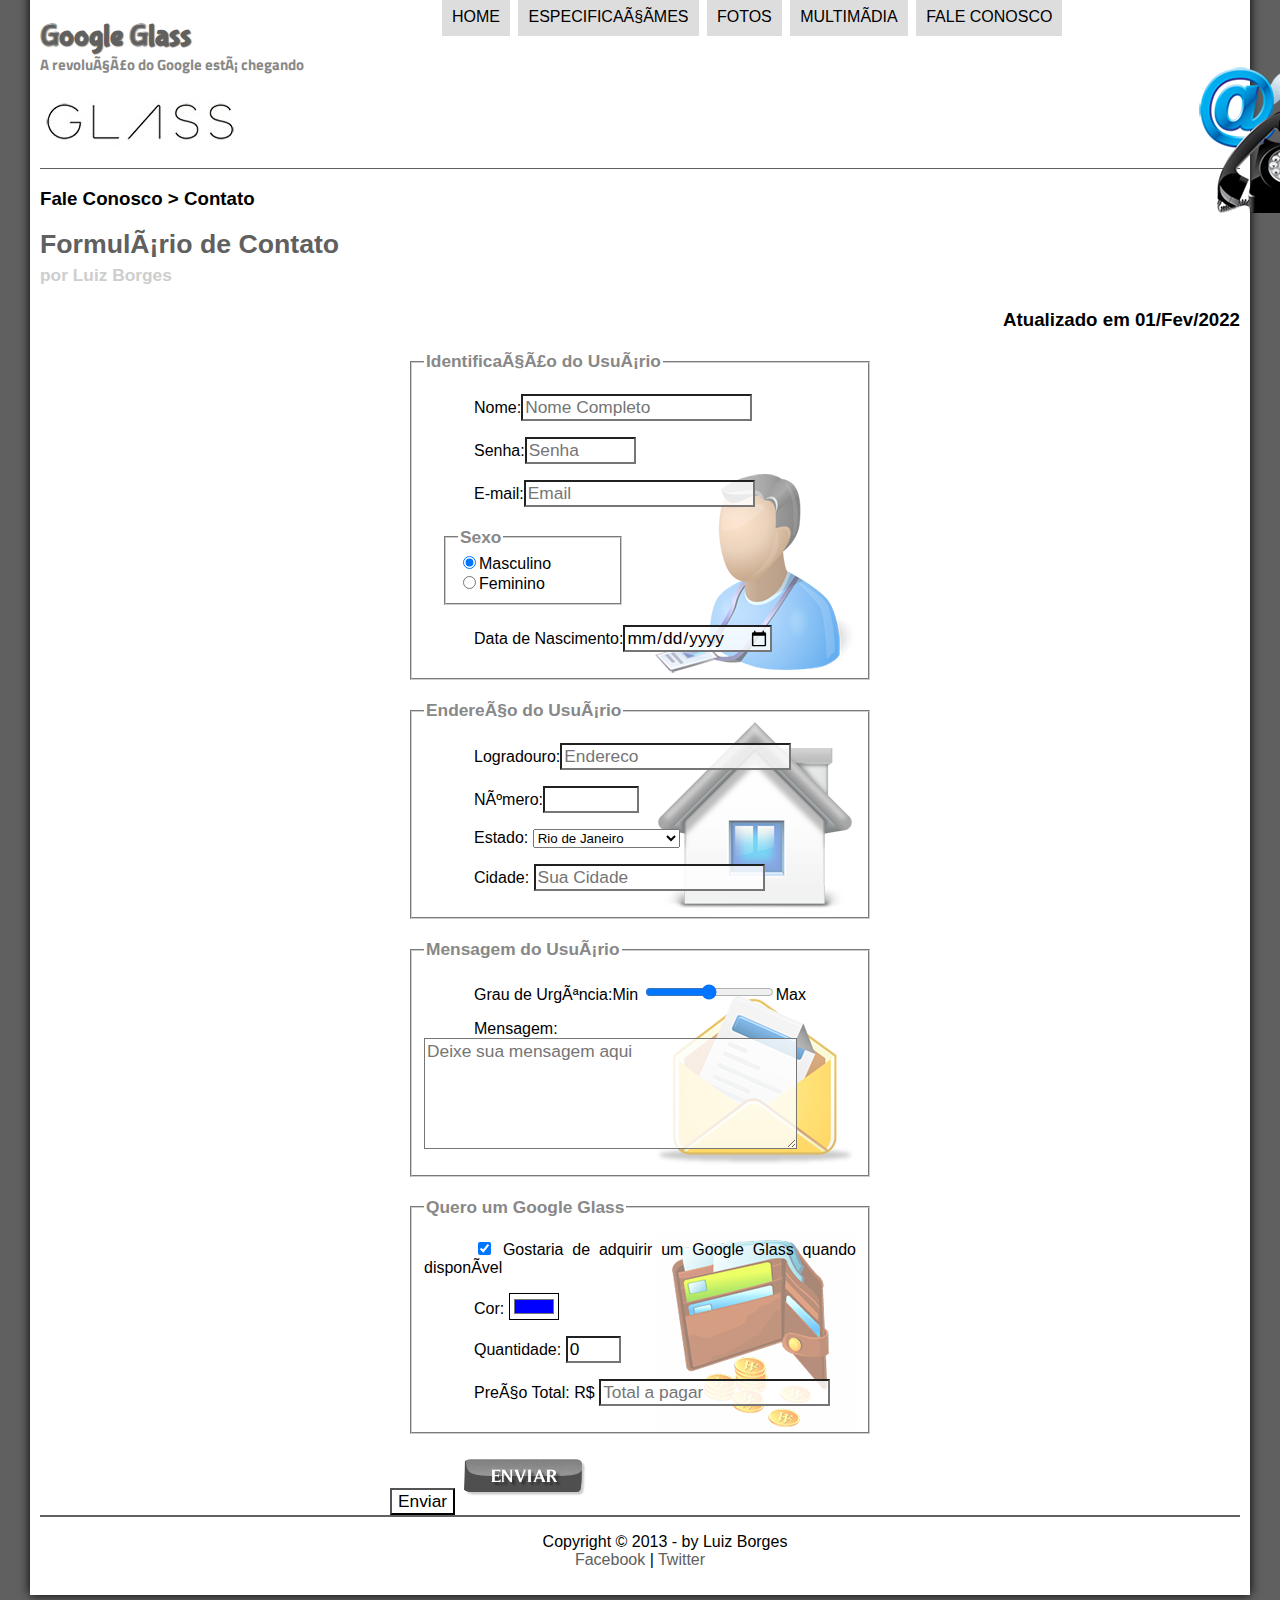
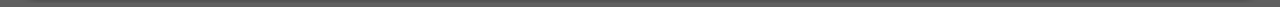
==== fale-conosco.html @ 5e0536b6 "project created 2 years ago, but I updated it this year" ====
<!DOTYPE html>
<html lang="pt-br">

<head>

	<meta charset "UTF-8"/>
	<title>All about Google Glass</title>
	<link rel="stylesheet" href="_css/estilo.css"/>
	<link rel="stylesheet" href="_css/form.css"/>
</head>
<script language="javascript" src="_javascript/funcoes.js"></script>

	<script>
		function calc_total(){
			var qtd = parseInt(document.getElementById('cQtd').value);
			tot = qtd * 1500;
			document.getElementById('cTot').value=tot;
		}
	
	</script>

<body>
<div id="interface">
	
	<header id="cabecalho">
	<hgroup>
	<h1>Google Glass</h1>
	<h2>A revolução do Google está chegando</h2>
	</hgroup>

	<img id="icone" src="_imagens/contato.png"/>
<nav id="menu">
<h1>Menu Principal</h1>
<ul type="disc">
<li onmouseover="mudaFoto('_imagens/home.png')" onmouseout="mudaFoto('_imagens/contato.png')"> <a href="index.html">Home</a></li>

<li onmouseover="mudaFoto('_imagens/especificacoes.png')" onmouseout="mudaFoto('_imagens/contato.png')"><a href="specs.html">Especificações</a></li>

<li onmouseover="mudaFoto('_imagens/fotos.png')" onmouseout="mudaFoto('_imagens/contato.png')"><a href="fotos.html">Fotos</a></li>

<li onmouseover="mudaFoto('_imagens/multimidia.png')" onmouseout="mudaFoto('_imagens/contato.png')"><a href="multimidia.html">Multimídia</a></li>

<li onmouseover="mudaFoto('_imagens/contato.png')" onmouseout="mudaFoto('_imagens/contato.png')"><a href="fale-conosco.html">Fale conosco</a></li>

</ul>
</nav>

	</header>
	
	<section id="corpo-full">
		<article id="noticia-principal">
			<header id="cabecalho-artigo">
				<hgroup>
				<h3>Fale Conosco > Contato</h3>
				<h1>Formulário de Contato</h1>
				<h2>por Luiz Borges</h2>
				<h3 class="direita">Atualizado em 01/Fev/2022</h3>
			</hgroup>
		</header>



<form method="post" id="fContato" action="malito:contato@cursoemvideo.com" oninput="calc_total();">

	<fieldset id="usuario"><legend>Identificação do Usuário</legend>
		<p><label for="cNome"> Nome:<input type="text" name="tNome" id="cNome" size="20" maxlength="30" placeholder="Nome Completo"/></label></p>
		<p><label for="cSen">Senha:<input type="password" name="tSen" id="cSen" size="8" maxlength="8" placeholder="Senha"/></label></p>
		<p><label for="cMail">E-mail:<input type="email" name="tMail" id="cMail" size="20" maxlength="40" placeholder="Email"/></label></p>
    <fieldset id="sexo"><legend>Sexo</legend>
		<input type="radio" name="tSexo" id="cMasc" checked/><label for="cMasc">Masculino</label><br/>
        <input type="radio" name="tSexo" id="cFem"/><label for="cFem">Feminino</label>
		</fieldset>
		<p><label for="cNasc">Data de Nascimento:<input type="date" name="tNasc" id="cNasc"/></label></p>
	</fieldset>

	<fieldset id="endereco"><legend>Endereço do Usuário</legend>
		<p><label for="cRua">Logradouro:<input type="text" name="tRua" id="cRua" size="20" maxlength="40" placeholder="Endereco"/></label></p>
		<p><label for="cNum">Número:<input type="number" name="tNum" id="cNum" min="0" max="99999"/></label></p>
		<p><label for="cEst">Estado:</label>
		<select name="tEst" id="cEst">
		<optgroup label="Regiao Sudeste">	
			<option value="RJ">Rio de Janeiro</option>
			<option value="SP">Sao Paulo</option>
			<option value="MG">Minas Gerais</option>
		</optgroup>
		<optgroup label="Regiao Sul">
			<option value="PR">Parana</option>
			<option value="SC">Santa Catarina</option>
			<option value="RS">Rio Grande do Sul</option>
		</optgroup>
		</select></p>
		<p><label for="cCid">Cidade:</label>
		<input type="text" name="tCid" id="cCid" size="20" maxlength="40" placeholder="Sua Cidade" list="cidades"/></p>
		<datalist id="cidades">
			<option value="Rio de Janeiro"></option>
			<option value="Nova Iguacu"></option>
			<option value="Niteroi"></option>
			<option value="Belforoxo"></option>
			
	</fieldset>
	
	<fieldset id="mensagem"><legend>Mensagem do Usuário</legend>
		<p><label for="cUrg">Grau de Urgência:Min</label>
		<input type="range" name="tUrg" id="cUrg" min="0" max="10" step="1"/>Max</p>
		<p><label for="cMsg">Mensagem:</label>
		<textarea name="tMsg" id="cMsg" cols="35" rows="5" maxlength="49" placeholder="Deixe sua mensagem aqui"/></textarea></p>
	</fieldset>
	
	<fieldset id="pedido"><legend>Quero um Google Glass</legend>
		<p><input type="checkbox" name="tPed" id="cPed" checked/>
		<label for="cPed">Gostaria de adquirir um Google Glass quando disponível</label></p>
		
		<p><label for="cCor">Cor:</label>
		<input type="color" name="tCor" id="cCor" value="#0000ff"</p>
		
		<p><label for="cQtd">Quantidade:</label>
		<input type="number" name="tQtd" id="cQtd" min="0" max="5" value="0"/></p>
		
		<p><label for="cTot">Preço Total: R$</label>
		<input type="text" name="tTot" id="cTot" placeholder="Total a pagar" readonly/></p>
		
	</fieldset>

	<input type="submit" value="Enviar"/>
	<input type="image" name="tEnviar" id="cEnviar" src="_imagens/botao-enviar.png"/>
	
</form>

<footer id="rodape">

	</article>
		</section>

<footer id="rodape">

<p>Copyright &copy; 2013 - by Luiz Borges <br/>
<a href="http://facebook.com" target="_blank">Facebook </a>| 
<a href="http://twitter.com" target="_blank">Twitter </a> </p>
</footer>
</div>
</body>

</html>
---- _css/estilo.css ----
@charset "UTF-8";
@import url('https://fonts.googleapis.com/css2?family=Titillium+Web:wght@300&display=swap');

@font-face {
	font-family:'FontLogo';
	src:url("../_fonts/bubblegum-sans-regular.otf");
}

body{
	font-family:Arial;
	background-color: #606060;
	color:rgba(0,0,0,1);
}

div#interface {
	width:1200px;
	background:#ffffff;
	margin:-20px auto 0px auto;
	box-shadow:0px 0px 10px rgba(0,0,0.05);
	padding: 10px 10px 10px 10px;
}

p{
	text-align: justify;
	text-indent: 50px;	
}

a {
	color:#606060;
	text-decoration:none;
}

a:hover{
	text-decoration: underline;	
}

header#cabecalho img#icone {
	position: absolute;
	left:1195px;
	top:60px;
}

header#cabecalho {
	border-bottom: 1px #606060 solid;
	height: 150px;
	background: url("../_imagens/glass-logo-peq.jpg") no-repeat 0px 80px;
}

header#cabecalho h1{
	font-family: 'FontLogo', sans-serif;
	font-size:30px;
	color: #606060;
	text-shadow:1px 1px 1px rgba(0,0,0,.6);
	padding:0px;
	margin-bottom:0px;
	
}
header#cabecalho h2{
	font-family:'Titillium Web', sans-serif;
	color:#888888;
	font-size:15px;
	padding:0px;
	margin-top:0px;
	
}
/*formatacao de imagens com legenda*/

figure.foto-legenda{
	position: relative;
	border: 8px solid white;
	box-shadow: 1px 1px 4px black;
}

figure.foto-legenda img{
	width:100%;
	
}
	
figure.foto-legenda figcaption{
	opacity:0;
	position: absolute;
	top: 0px;
	background-color: rgba(0,0,0,.4);
	color: white;
	width:100%;
	height:100%;
	padding:10px;
	box-sizing: border-box;
	transition: opacity 1s;
}

figure.foto-legenda:hover figcaption{
	opacity:1
}

/*Formatacao do Menu  type="1" start="1" usado pra comecar o numero especificado em uma ordem*/
nav#menu {
	display: block;
}

nav#menu ul{
	list-style:none;
	text-transform:uppercase;
	position:absolute;
	top:-20px;
	left:400px;
}

nav#menu li{
	display: inline-block;
	background-color:#dddddd;
	padding:10px;
	margin:2px;	
	transition: background-color 1s;
}

nav#menu li:hover {
	background-color: #606060;
}
	
nav#menu h1{
	display:none;
}

nav#menu a{
	color:#000000;
	text-decoration:none;
}
nav#menu a:hover{
	color:#ffffff;
	text-decoration:underline;
}

section#corpo {
	display:block;
	width:720px;
	float:left;
	border-right: 1px solid #606060;
	padding: 15px;
}

article#noticia-principal h2 {
	font-size: 15pt;
	color:#606060;
	background-color:#dddddd;
	padding: 5px 0px 5px 0px;
	margin: 10px 0px 10px 0px;
	
}

header#cabecalho-artigo h1 {
	font-family: 'FonteLogo', sans-serif;
	font-size: 20pt;
	color:#606060;
	margin-bottom:0px;
	margin-top:0px;
	
	
}

header#cabecalho-artigo h2 {
	font-size: 13pt;
	color:#cecece;
	background-color:#ffffff;
	margin:0px;
}

header#cabecalho-artigo h2 {
	font-size: 13pt;
	color:#cecece;
	background-color:#ffffff;
	margin:0px;
}

.direita {
	text-align:right;
}


table#tabelaspec {
	border:1px solid #606060;
	border-spacing:0px;
	margin-left:auto;
	margin-right:auto;
}

table#tabelaspec td { 
	border: 1px solid #606060;
	padding:10px;
	
}

table#tabelaspec td.ce {
	color: #ffffff;
	background-color: #606060;
	vertical-align:top;
	font-weight:bold;
	
}

table#tabelaspec td.cd {
	background-color: #cecece;
	
}

table#tabelaspec caption{
	color: #888888;
	font-size: 13pt;
	font-weight:bolder;
}

table#tabelaspec caption span {
	display:block;
	float:right;
	color:#000000;
	font-size:8pt;
	margin-top:10px;
	
	
}


video#filmeHome {
	display:block;
	position:relative;
	width:420px;
	
}

aside#lateral {
	display:block;
	width:420px;
	float:right;
	background-color:#dddddd;
	padding:10px;
	margin-top:10px;
	box-shadow:2px 2px 2px rgba(0,0,0,.5);
	
}

aside#lateral h1 {
	font-family:'FontLogo', sans-serif;
	font-size:20tp;
	color:#606060;
	margin-top:0px;
}

aside#lateral h2 {
	background-color: #606060;
	font-size:15pt;
	color:#ffffff;
	margin:4px;
	padding:6px;
}

footer#rodape {
	clear:both;
	border-top:1px solid #606060;
}

footer#rodape p {
	text-align:center;
}
---- _css/form.css ----
@charset "UTF-8";

form {
	width:500px;
	margin:auto;
}

input, textarea {
	font-family:sans-serif;
	font-weight:normal;
	font-size:13pt;
	background-color: rgba(255,255,255,.8);
}

input:hover, textarea:hover {
	background-color:#dddddd;
}

legend {
	color:#888888;
	font-weight: bold;
	font-size:13pt;
	font-family:sans-serif;
}

fieldset {
	border-color: #cecece;
	margin:20px;
}

fieldset#sexo {
	width: 150px;
}

fieldset#usuario {
	background: url("../_imagens/icone-contato.png") no-repeat 95% 95%;
}
	
fieldset#endereco {
	background:url("../_imagens/icone-endereco.png") no-repeat 95% 95%;
}

fieldset#mensagem {
	background:url("../_imagens/icone-mensagem.png") no-repeat 95% 95%;
}

fieldset#pedido {
	background:url("../_imagens/icone-pagamento.png") no-repeat 95% 95%;
}
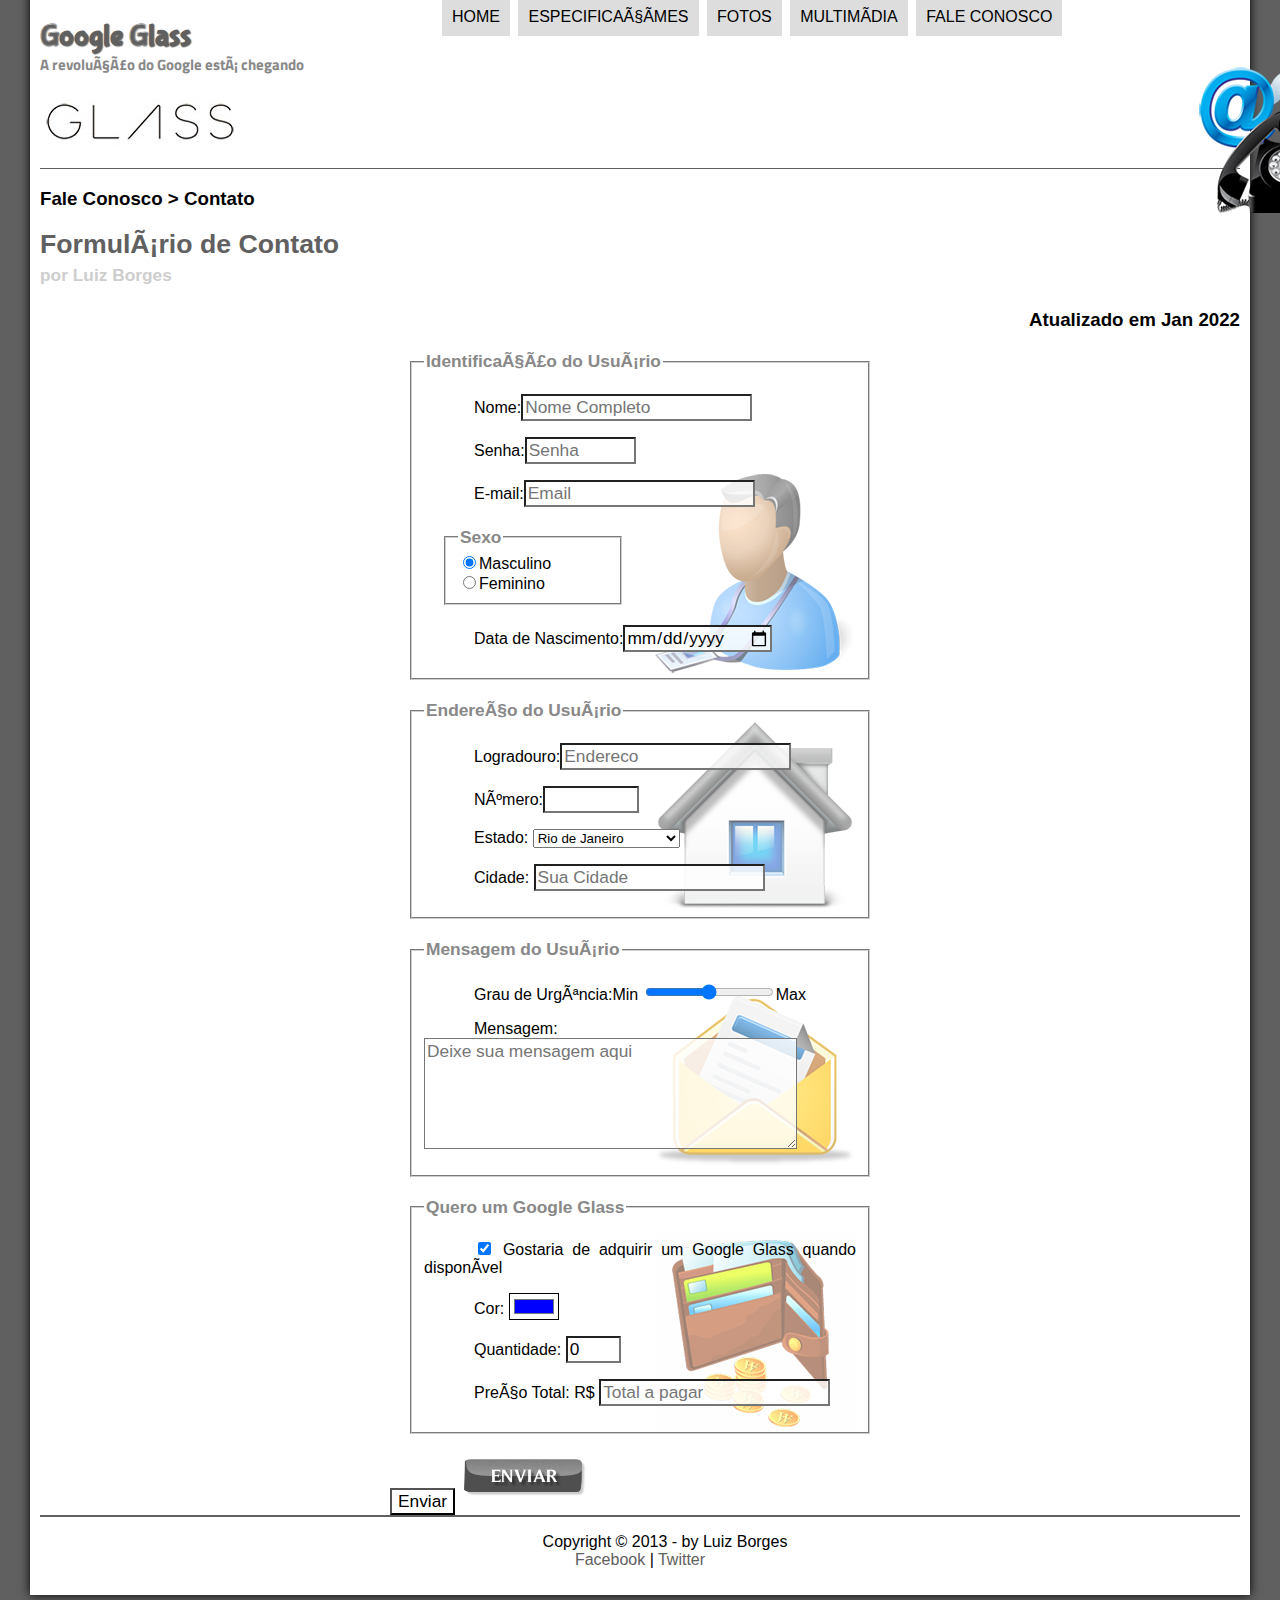
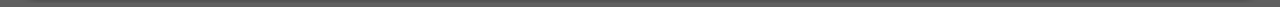
==== commit 072885af: "fixing extra files" ====
--- a/fale-conosco.html
+++ b/fale-conosco.html
@@ -5,8 +5,8 @@
 
 	<meta charset "UTF-8"/>
 	<title>All about Google Glass</title>
-	<link rel="stylesheet" href="_css/estilo.css"/>
-	<link rel="stylesheet" href="_css/form.css"/>
+	<link rel="stylesheet" href="./_css/estilo.css"/>
+	<link rel="stylesheet" href="./_css/form.css"/>
 </head>
 <script language="javascript" src="_javascript/funcoes.js"></script>
 
@@ -54,7 +54,7 @@
 				<h3>Fale Conosco > Contato</h3>
 				<h1>Formulário de Contato</h1>
 				<h2>por Luiz Borges</h2>
-				<h3 class="direita">Atualizado em 01/Fev/2022</h3>
+				<h3 class="direita">Atualizado em Jan 2022</h3>
 			</hgroup>
 		</header>
 
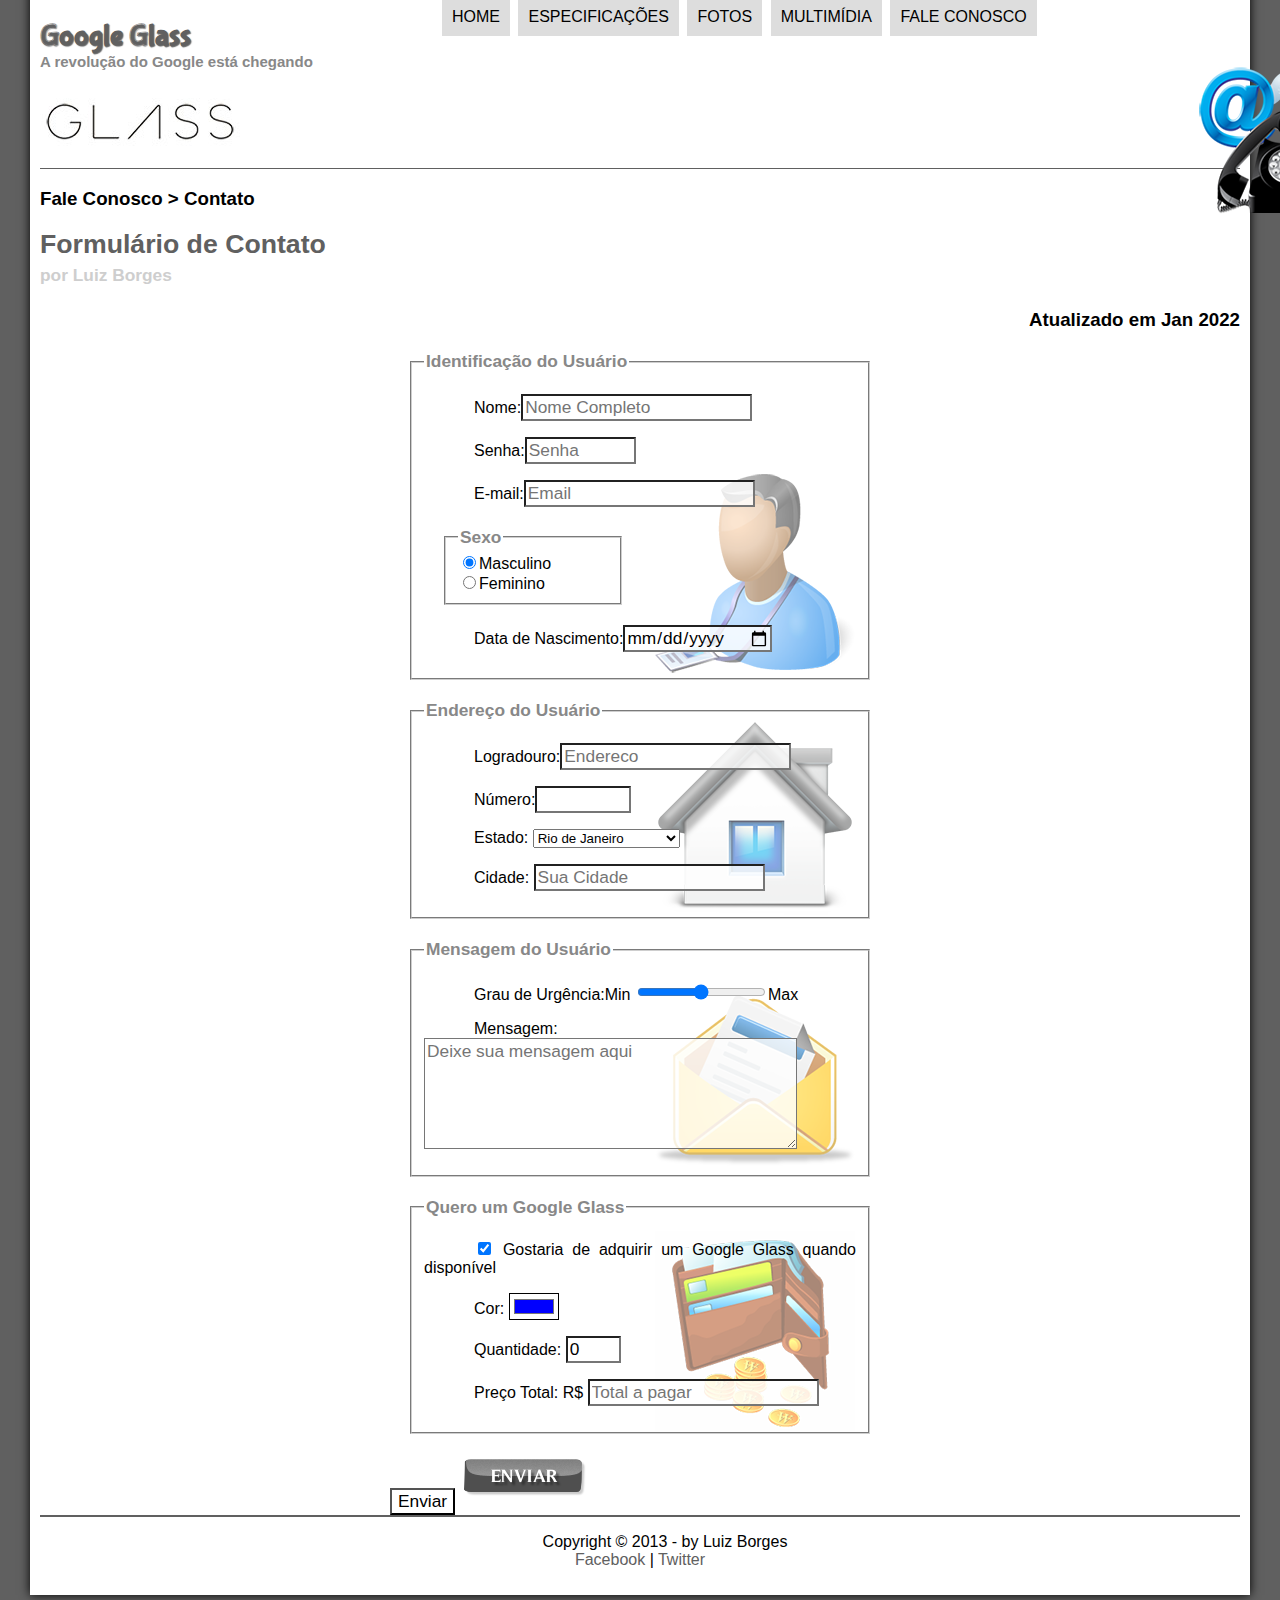
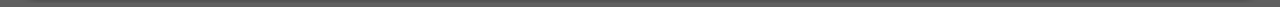
==== commit e6eb885c: "test" ====
--- a/fale-conosco.html
+++ b/fale-conosco.html
@@ -3,7 +3,7 @@
 
 <head>
 
-	<meta charset "UTF-8"/>
+	<meta charset="UTF-8"/>
 	<title>All about Google Glass</title>
 	<link rel="stylesheet" href="./_css/estilo.css"/>
 	<link rel="stylesheet" href="./_css/form.css"/>
--- a/_css/estilo.css
+++ b/_css/estilo.css
@@ -1,5 +1,5 @@
-@charset "UTF-8";
-@import url('https://fonts.googleapis.com/css2?family=Titillium+Web:wght@300&display=swap');
+/*@charset "UTF-8";
+@import url('https://fonts.googleapis.com/css2?family=Titillium+Web:wght@300&display=swap');*/
 
 @font-face {
 	font-family:'FontLogo';
